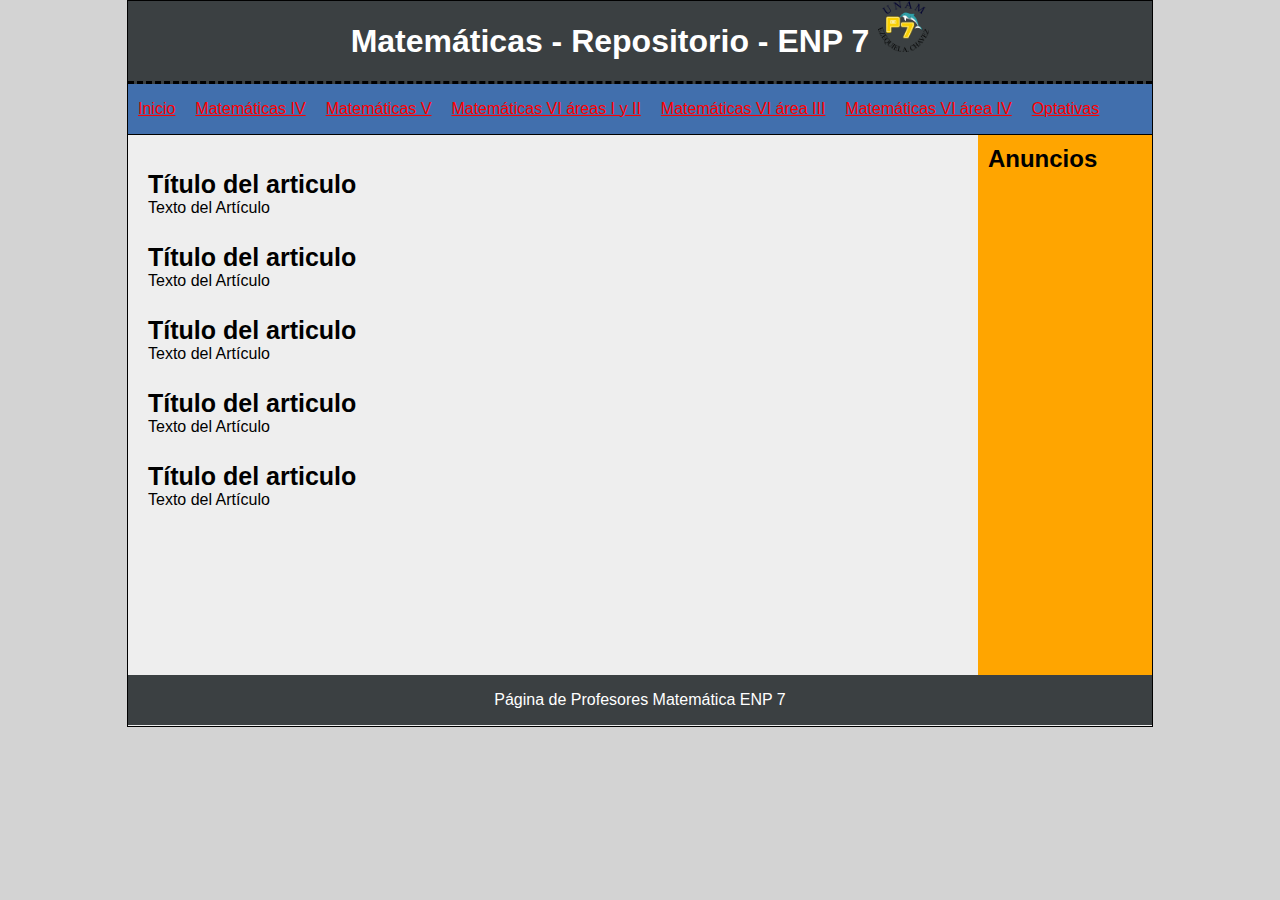
==== index.html @ eeb8fa77 "primer commit" ====
<!DOCTYPE html>
<html lang="es">
    <head>
        <meta charset="utf-8" />
        <meta name="description" content="Página de profesores Matemática Vespertino ENP 7." />
        <meta name="autor" content="M en C Adolfo Bravo Hernández" />
        <title>
            Matemáticas - ENP 7
        </title>
        <link rel="icon" type="image/png" href="img/fivicon.png"/>
        <link rel="stylesheet" type="text/css" href="css/style.css"/>
        
    </head>
    <body>
        <div id="container">
            <header>
                <h1>Matemáticas - Repositorio - ENP 7 <img src="img/logoP7.png" width="5%"/></h1>
            </header>
            <nav>
                <ul>
                    <li>
                        <a href="index.html">
                            Inicio
                        </a>
                    </li>
                    <li>
                        <a href="mateiv.html">
                            Matemáticas IV
                        </a>
                    </li>
                    <li>
                        <a href="matev.html">
                            Matemáticas V
                        </a>
                    </li>
                    <li>
                        <a href="matevi-12.html">
                            Matemáticas VI áreas I y II
                        </a>
                    </li>
                    <li>
                        <a href="matevi-3.html">
                            Matemáticas VI área III
                        </a>
                    </li>
                    <li>
                        <a href="matevi-4.html">
                            Matemáticas VI área IV
                        </a>
                    </li>
                    <li>
                        <a href="optativas.html">
                           Optativas
                       </a>
                    </li>
                </ul>
            </nav>
            <div class="clearfix"></div>
            <section id="content">
                <article class="article">
                    <h2>Título del articulo</h2>
                    <p>Texto del Artículo</p>
                </article>
                <article class="article">
                    <h2>Título del articulo</h2>
                    <p>Texto del Artículo</p>
                </article>
                <article class="article">
                    <h2>Título del articulo</h2>
                    <p>Texto del Artículo</p>
                </article>
                <article class="article">
                    <h2>Título del articulo</h2>
                    <p>Texto del Artículo</p>
                </article>
                <article class="article">
                    <h2>Título del articulo</h2>
                    <p>Texto del Artículo</p>
                </article>
            </section>
            <aside>
                <h2>Anuncios</h2>
            </aside>
            <div class="clearfix"></div>
            <footer>
                Página de Profesores Matemática ENP 7
            </footer>
            
        </div>
       
    </body>
</html>
---- css/style.css ----
*{
    margin: 0px;
    padding: 0px;
}
body{
    background: lightgray;
    font-family: Arial, Helvetica, sans-serif;
}

#container{
    width: 80%;
    margin: 0px auto;
    border: 1px solid black;
}

header{
    background: #3b4042;
    color: white;
    height: 80px;
    width: 100%;
    margin: 0px;
    text-align: center;
    line-height: 80px;
    border-bottom: 3px dashed black;
}

nav{
    background: #416fad;
    height: 50px;
    border-bottom: 1px solid black;
}
nav ul li{
    float: left;
    list-style: none;
    margin: 10px;
    line-height: 30px;
}

#content{
    float: left;
    width: calc(83% - 40px);
    background: #eee;
    min-height: 500px;
    padding: 20px;
}

aside{
    float: left;
    width: calc(17% - 20px);
    background: orange;
    min-height: 520px;
    padding: 10px;
}

footer{
    background: #3b4042;
    color: white;
    height: 50px;
    line-height: 50px;
    text-align: center;
    border-bottom: 1px solid #eee;
}
.clearfix{
    clear: both;
}
.article{
    color: black;
    margin-top: 15px;
    margin-bottom: 15px;
    padding-bottom: 10px;
    border-bottom: 1px solid #eee;
}

.article: :first-child{
    border-top: 1px solid #eee;
}

.article h2{
    font-size: 25px;
}

 /* unvisited link */
 a:link {
    color: red;
  }
  
  /* visited link */
  a:visited {
    color: green;
  }
  
  /* mouse over link */
  a:hover {
    color: hotpink;
  }
  
  /* selected link */
  a:active {
    color: blue;
  }
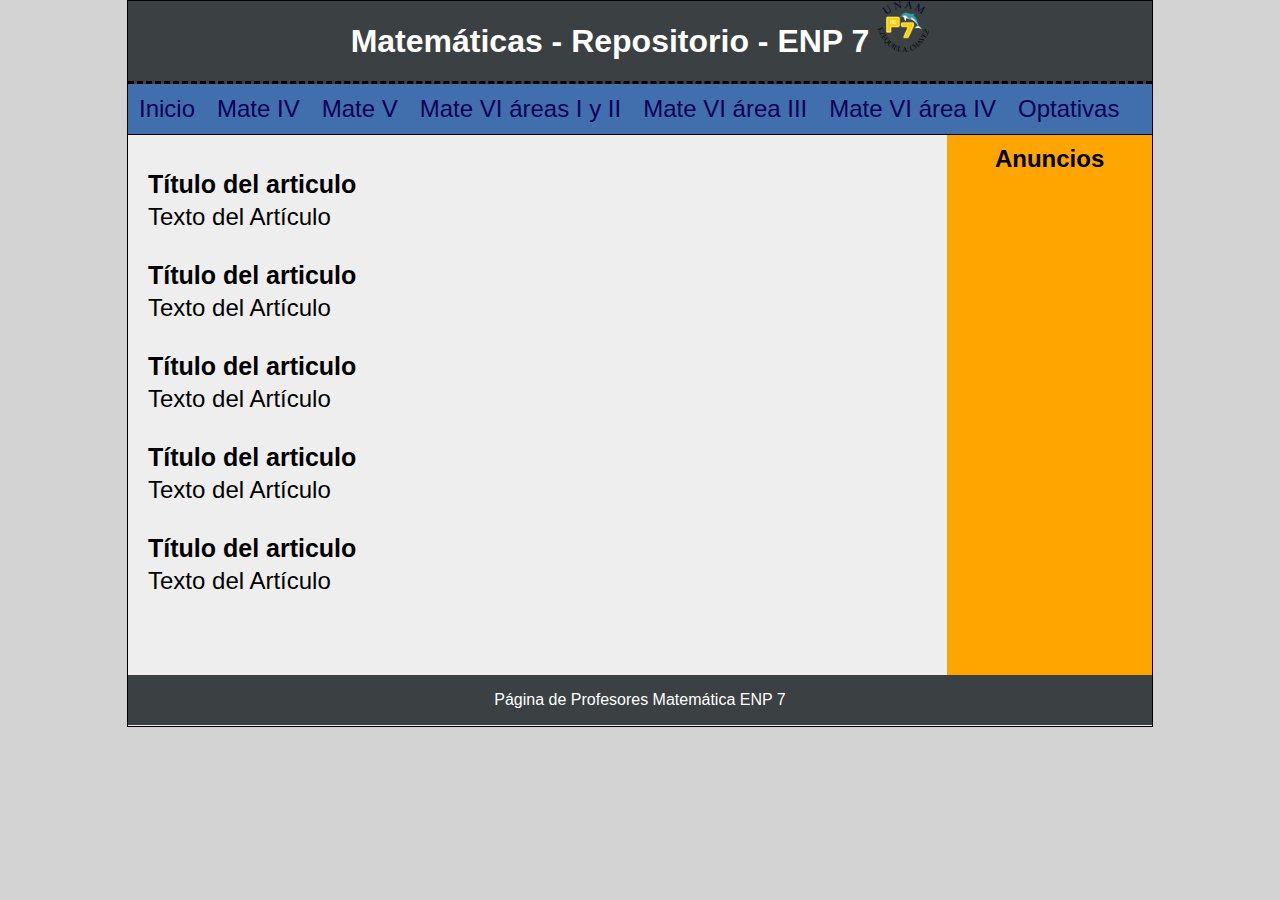
==== commit 0d8f78ef: "Cambios de estilo" ====
--- a/index.html
+++ b/index.html
@@ -5,7 +5,7 @@
         <meta name="description" content="Página de profesores Matemática Vespertino ENP 7." />
         <meta name="autor" content="M en C Adolfo Bravo Hernández" />
         <title>
-            Matemáticas - ENP 7
+            Mate - ENP 7
         </title>
         <link rel="icon" type="image/png" href="img/fivicon.png"/>
         <link rel="stylesheet" type="text/css" href="css/style.css"/>
@@ -25,27 +25,27 @@
                     </li>
                     <li>
                         <a href="mateiv.html">
-                            Matemáticas IV
+                            Mate IV
                         </a>
                     </li>
                     <li>
                         <a href="matev.html">
-                            Matemáticas V
+                            Mate V
                         </a>
                     </li>
                     <li>
                         <a href="matevi-12.html">
-                            Matemáticas VI áreas I y II
+                            Mate VI áreas I y II
                         </a>
                     </li>
                     <li>
                         <a href="matevi-3.html">
-                            Matemáticas VI área III
+                            Mate VI área III
                         </a>
                     </li>
                     <li>
                         <a href="matevi-4.html">
-                            Matemáticas VI área IV
+                            Mate VI área IV
                         </a>
                     </li>
                     <li>
--- a/css/style.css
+++ b/css/style.css
@@ -3,7 +3,7 @@
     padding: 0px;
 }
 body{
-    background: lightgray;
+    background:lightgray;
     font-family: Arial, Helvetica, sans-serif;
 }
 
@@ -38,7 +38,15 @@
 
 #content{
     float: left;
-    width: calc(83% - 40px);
+    width: calc(80% - 40px);
+    background: #eee;
+    min-height: 500px;
+    padding: 20px;
+}
+
+#contentwa{
+    float: left;
+    width: calc(100% - 40px);
     background: #eee;
     min-height: 500px;
     padding: 20px;
@@ -46,10 +54,14 @@
 
 aside{
     float: left;
-    width: calc(17% - 20px);
+    width: calc(20% - 20px);
     background: orange;
     min-height: 520px;
     padding: 10px;
+}
+
+aside h2{
+  text-align: center;
 }
 
 footer{
@@ -79,22 +91,58 @@
     font-size: 25px;
 }
 
- /* unvisited link */
- a:link {
-    color: red;
+a {
+    outline: none;
+    text-decoration: none;
+    padding: 2px 1px 0;
   }
   
-  /* visited link */
-  a:visited {
-    color: green;
+  a:link {
+    color: #080255;
   }
   
-  /* mouse over link */
-  a:hover {
-    color: hotpink;
+  a:visited {
+    color: #080255;
   }
   
-  /* selected link */
+  a:focus {
+    border-bottom: 1px solid;
+    background: #bae498;
+  }
+  
+  a:hover {
+    border-bottom: 1px solid;
+    background: #cdfeaa;
+  }
+  
   a:active {
-    color: blue;
-  } +    background: #12b9e2;
+    color: #cdfeaa;
+  }
+
+  ul,
+ol,
+dl,
+p {
+  font-size: 1.5rem;
+}
+
+li,
+p {
+  line-height: 1.5;
+}
+
+/* Estilos para las listas de descripciones */
+
+dd,
+dt {
+  line-height: 1.5;
+}
+
+dt {
+  font-weight: bold;
+}
+
+dd {
+  margin-bottom: 1.5rem;
+}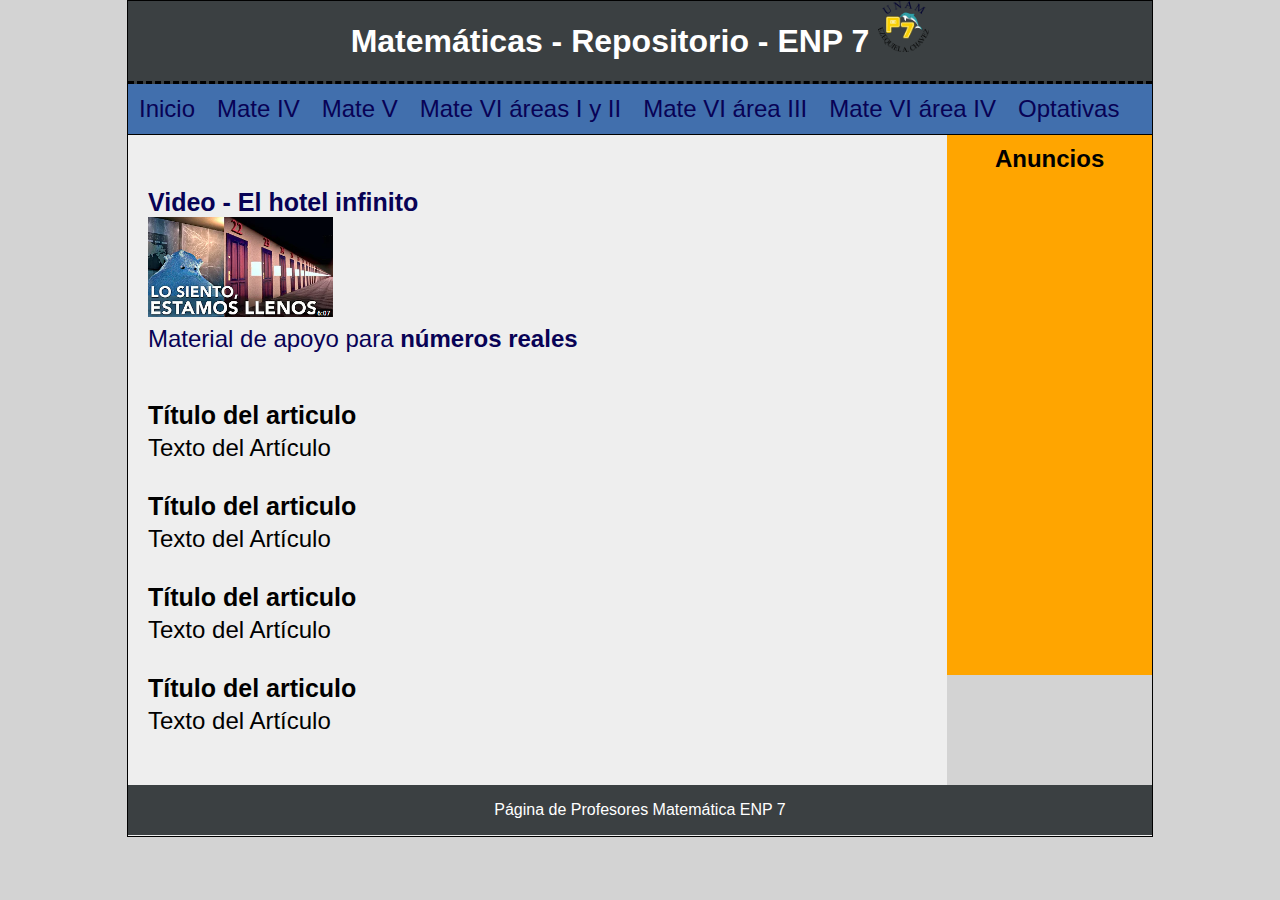
==== commit fe76f06d: "Se agregan ejemplos en index y en unidad V" ====
--- a/index.html
+++ b/index.html
@@ -1,6 +1,16 @@
 <!DOCTYPE html>
 <html lang="es">
     <head>
+        <!-- Google tag (gtag.js) -->
+        <script async src="https://www.googletagmanager.com/gtag/js?id=G-KSGRS9XQ7N"></script>
+        <script>
+        window.dataLayer = window.dataLayer || [];
+        function gtag(){dataLayer.push(arguments);}
+        gtag('js', new Date());
+
+        gtag('config', 'G-KSGRS9XQ7N');
+        </script>
+
         <meta charset="utf-8" />
         <meta name="description" content="Página de profesores Matemática Vespertino ENP 7." />
         <meta name="autor" content="M en C Adolfo Bravo Hernández" />
@@ -58,8 +68,11 @@
             <div class="clearfix"></div>
             <section id="content">
                 <article class="article">
-                    <h2>Título del articulo</h2>
-                    <p>Texto del Artículo</p>
+                    <a href="https://www.youtube.com/watch?v=4c8vG-mxuao" target="_blank"><h2>Video - El hotel infinito</h2>
+                    <time datetime="2024-02-11"11 de febrero></time>
+                    <img alt="imágen del artículo" src="img/hotelinfinito.png" height="100" />
+                    <p>Material de apoyo para <b>números reales</b></p>
+                    </a>
                 </article>
                 <article class="article">
                     <h2>Título del articulo</h2>
--- a/css/style.css
+++ b/css/style.css
@@ -145,4 +145,5 @@
 
 dd {
   margin-bottom: 1.5rem;
-}+}
+
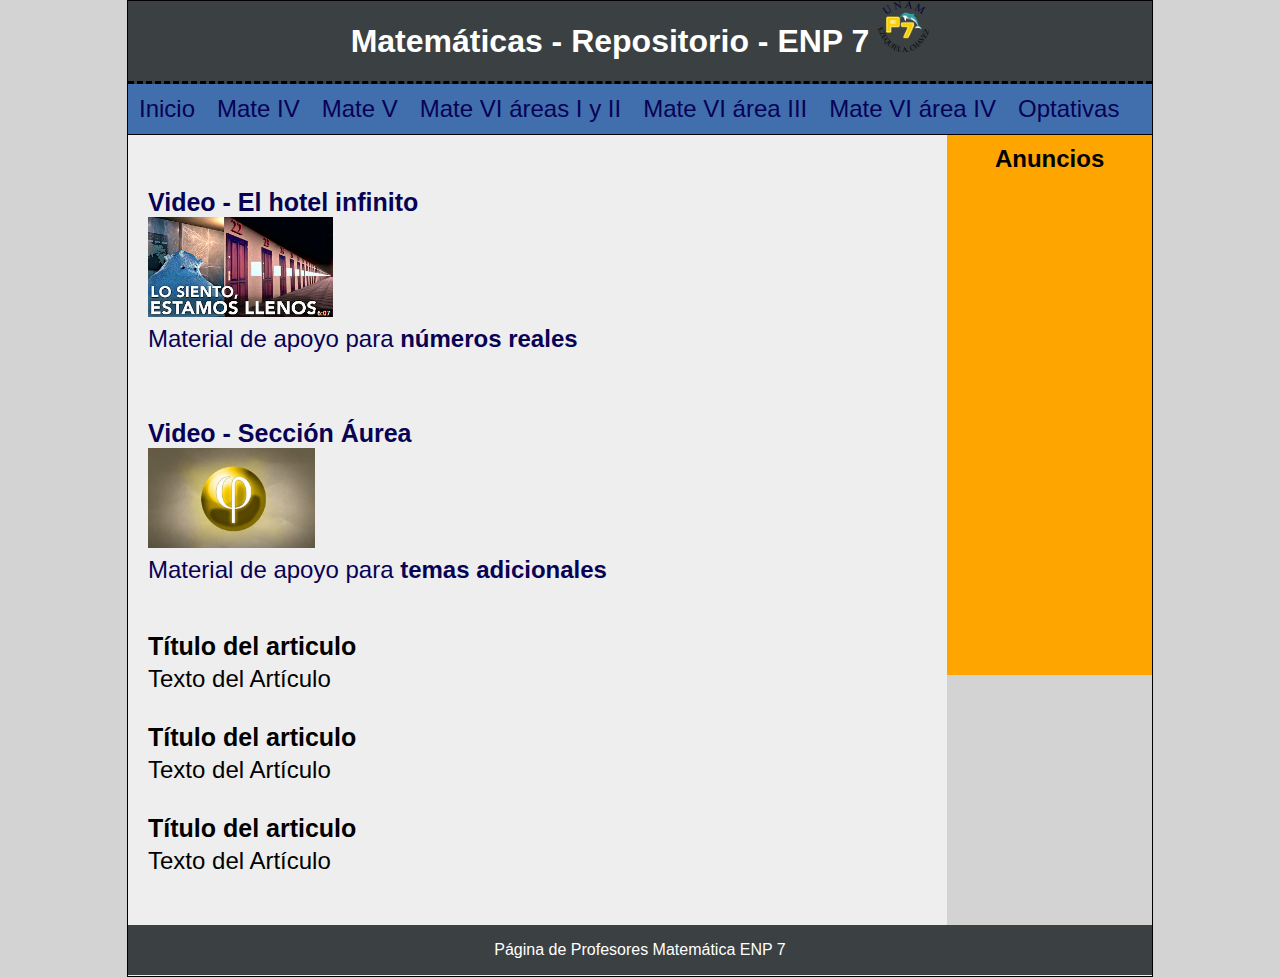
==== commit 0d35ae56: "action prueba uno" ====
--- a/index.html
+++ b/index.html
@@ -75,8 +75,11 @@
                     </a>
                 </article>
                 <article class="article">
-                    <h2>Título del articulo</h2>
-                    <p>Texto del Artículo</p>
+                    <a href="https://youtu.be/aopHcOm7a-w?si=JrQ6tB_9ips8_A7f" target="_blank"><h2>Video - Sección Áurea</h2>
+                    <time datetime="2024-02-23"23 de febrero></time>
+                    <img alt="imágen del artículo" src="img/seccion_aurea.png" height="100" />
+                    <p>Material de apoyo para <b>temas adicionales</b></p>
+                    </a>
                 </article>
                 <article class="article">
                     <h2>Título del articulo</h2>
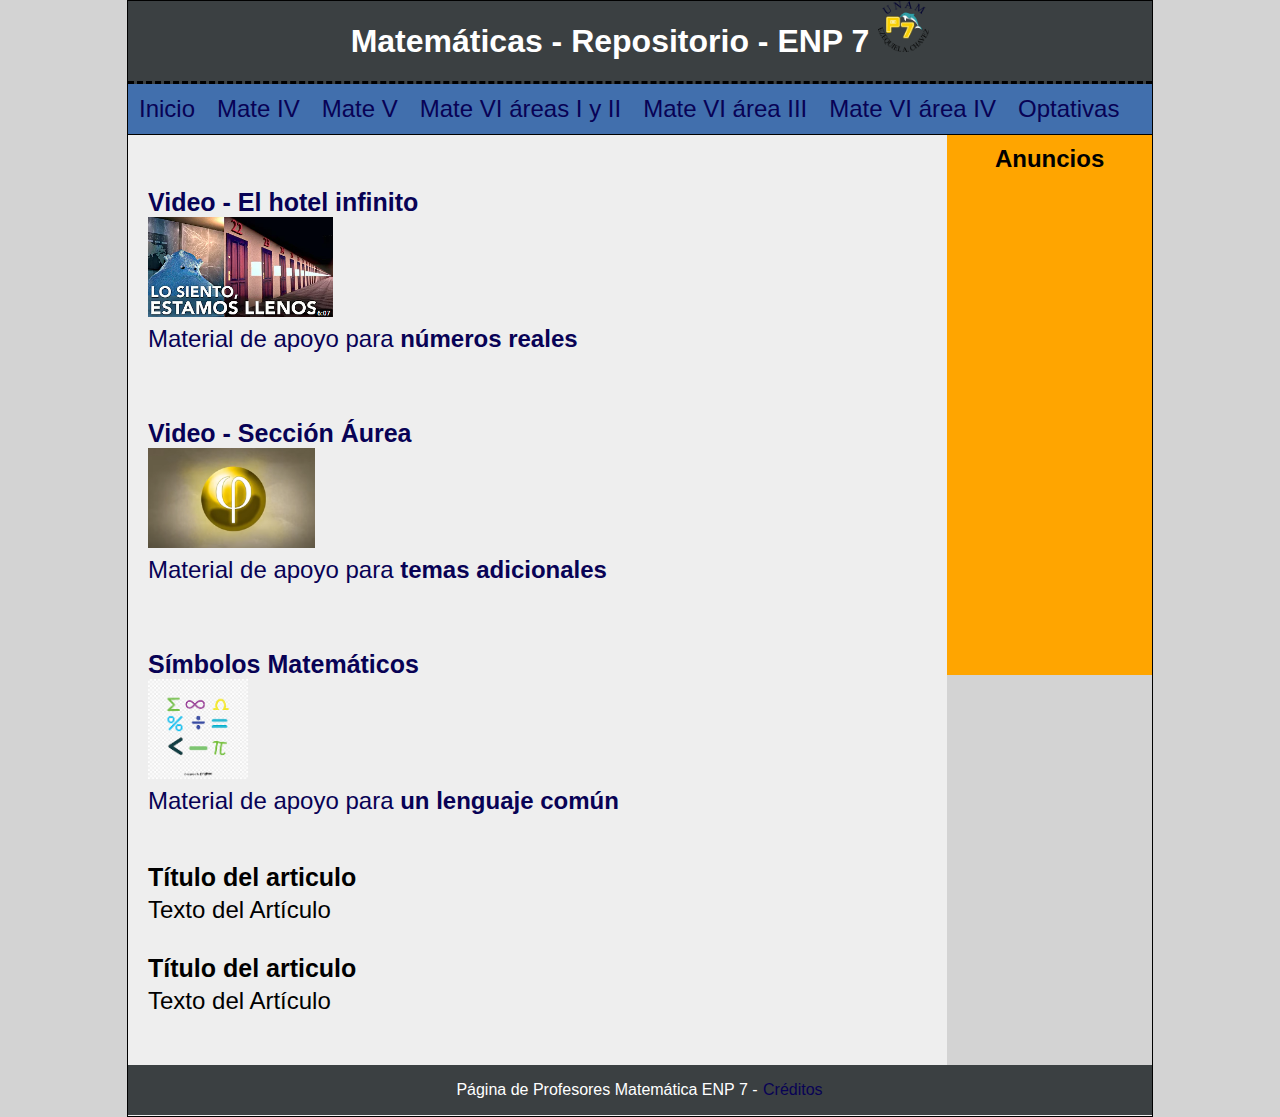
==== commit 5eccd354: "se corrige espacio en mate description" ====
--- a/index.html
+++ b/index.html
@@ -12,8 +12,8 @@
         </script>
 
         <meta charset="utf-8" />
-        <meta name="description" content="Página de profesores Matemática Vespertino ENP 7." />
-        <meta name="autor" content="M en C Adolfo Bravo Hernández" />
+        <meta name="description" content="Repositorio de archivos y enlaces de material didáctico, creado o recolectado por profesores de Matemática de ENP 7, para uso de quien esté interesado en mejorar o generar capacidades en matemática con base a temas relacionados en el plan de estudios de la Escuela Nacional Preparatoria de la UNAM." />
+        <meta name="author" content="M en C Adolfo Bravo Hernández" />
         <title>
             Mate - ENP 7
         </title>
@@ -69,21 +69,24 @@
             <section id="content">
                 <article class="article">
                     <a href="https://www.youtube.com/watch?v=4c8vG-mxuao" target="_blank"><h2>Video - El hotel infinito</h2>
-                    <time datetime="2024-02-11"11 de febrero></time>
-                    <img alt="imágen del artículo" src="img/hotelinfinito.png" height="100" />
+                    <time datetime="2024-02-11"11 de febrero de 2024></time>
+                    <img alt="imagen del artículo" src="img/hotelinfinito.png" height="100" />
                     <p>Material de apoyo para <b>números reales</b></p>
                     </a>
                 </article>
                 <article class="article">
                     <a href="https://youtu.be/aopHcOm7a-w?si=JrQ6tB_9ips8_A7f" target="_blank"><h2>Video - Sección Áurea</h2>
-                    <time datetime="2024-02-23"23 de febrero></time>
-                    <img alt="imágen del artículo" src="img/seccion_aurea.png" height="100" />
+                    <time datetime="2024-02-23"23 de febrero de 2024></time>
+                    <img alt="imagen del artículo" src="img/seccion_aurea.png" height="100" />
                     <p>Material de apoyo para <b>temas adicionales</b></p>
                     </a>
                 </article>
                 <article class="article">
-                    <h2>Título del articulo</h2>
-                    <p>Texto del Artículo</p>
+                    <a href="repositoriomateenp7/temas-generales/simbolos_matematicos.pdf" target="_blank"><h2>Símbolos Matemáticos</h2>
+                        <time datetime="2024-02-27"27 de febrero de 2024></time>
+                        <img alt="imagen del artículo" src="img/simbolos_matematicos.png" height="100" />
+                        <p>Material de apoyo para <b>un lenguaje común</b></p>
+                        </a>
                 </article>
                 <article class="article">
                     <h2>Título del articulo</h2>
@@ -99,7 +102,7 @@
             </aside>
             <div class="clearfix"></div>
             <footer>
-                Página de Profesores Matemática ENP 7
+                Página de Profesores Matemática ENP 7 - <a href="creditos.html">Créditos</a>
             </footer>
             
         </div>
--- a/css/style.css
+++ b/css/style.css
@@ -147,3 +147,13 @@
   margin-bottom: 1.5rem;
 }
 
+.card-title {
+  margin-bottom: 0.75rem;
+  color:#444444;
+  font-size: 1.5rem;
+}
+
+.card-text {
+  color:#555555;
+  font-size: 1rem;
+}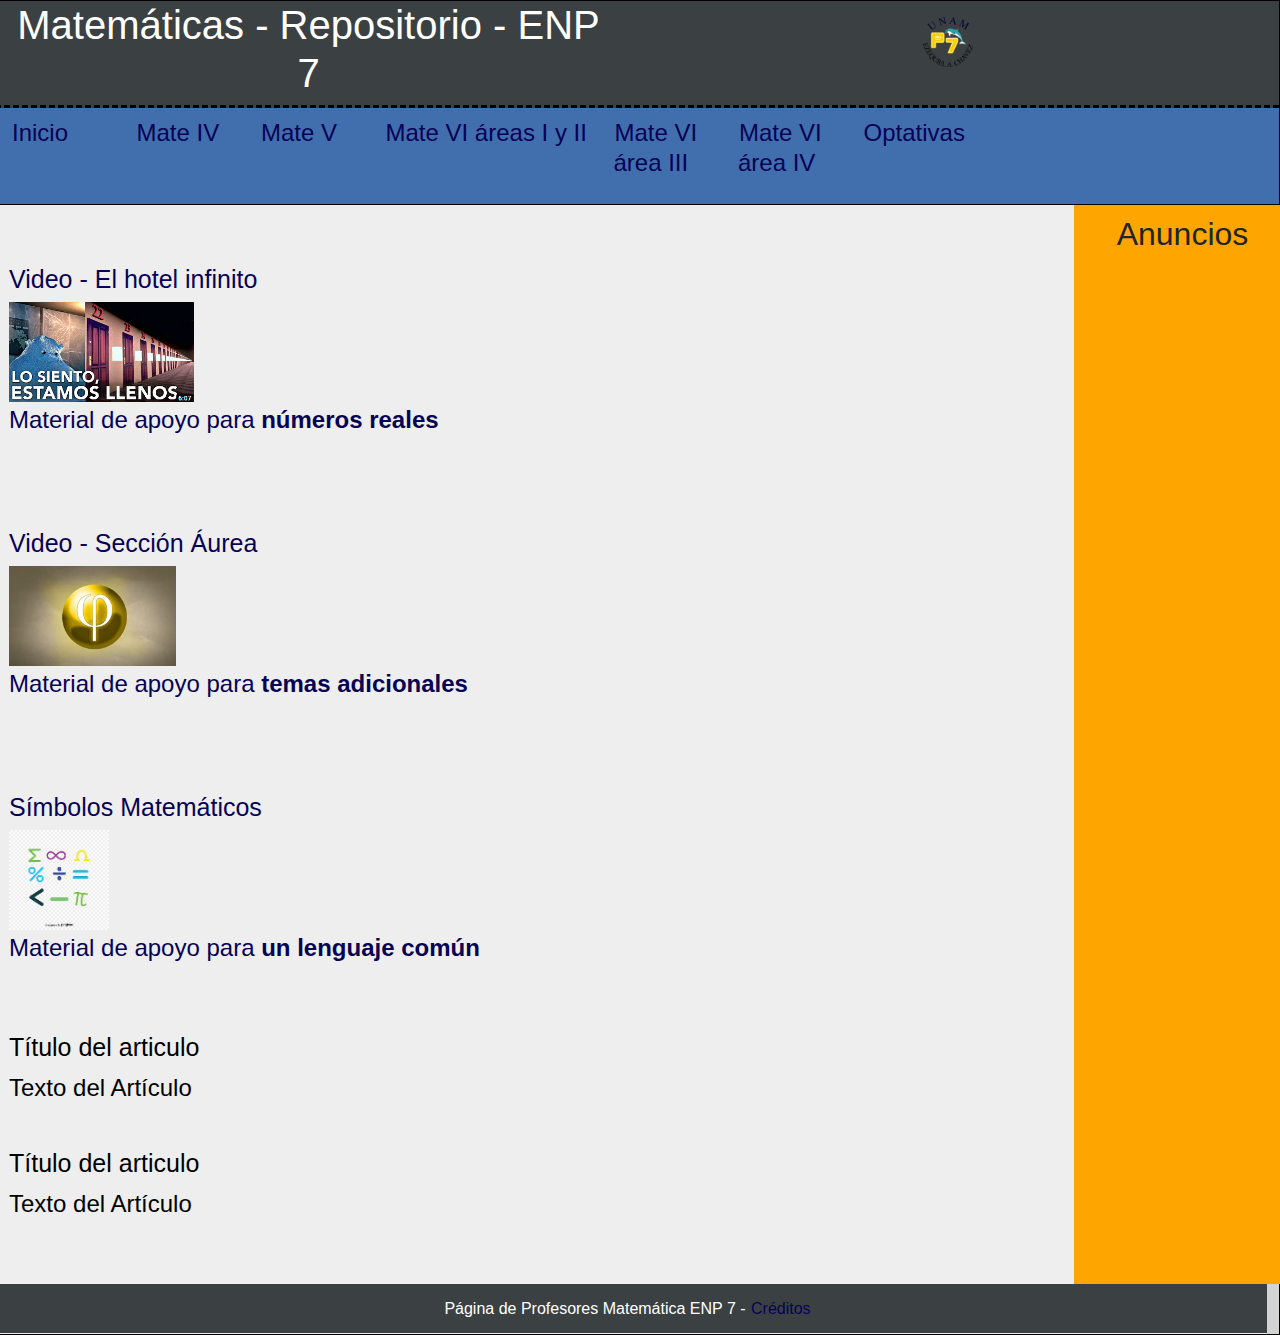
==== commit e7208ea8: "se agrega bootstrap" ====
--- a/index.html
+++ b/index.html
@@ -18,94 +18,103 @@
             Mate - ENP 7
         </title>
         <link rel="icon" type="image/png" href="img/fivicon.png"/>
+        <meta http-equiv="X-UA-Compatible" content="IE=edge">
+	    <meta name="viewport" content="width=device-width, initial-scale=1.0">
+	    <link rel="stylesheet" href="css/bootstrap.min.css">
         <link rel="stylesheet" type="text/css" href="css/style.css"/>
         
     </head>
     <body>
         <div id="container">
-            <header>
-                <h1>Matemáticas - Repositorio - ENP 7 <img src="img/logoP7.png" width="5%"/></h1>
+            <div class="row">
+            <header class="row align-items-around">
+                <div class="col"><h1>Matemáticas - Repositorio - ENP 7 </h1></div>
+                <div class="col"><img src="img/logoP7.png" width="50px"/></div>
+                
             </header>
-            <nav>
+            <nav class="row align-items-center">
                 <ul>
-                    <li>
+                    <li class="col-12 col-md-1">
                         <a href="index.html">
                             Inicio
                         </a>
                     </li>
-                    <li>
+                    <li class="col-12 col-md-1">
                         <a href="mateiv.html">
                             Mate IV
                         </a>
                     </li>
-                    <li>
+                    <li class="col-12 col-md-1">
                         <a href="matev.html">
                             Mate V
                         </a>
                     </li>
-                    <li>
+                    <li class="col-12 col-md-2">
                         <a href="matevi-12.html">
                             Mate VI áreas I y II
                         </a>
                     </li>
-                    <li>
+                    <li class="col-12 col-md-1">
                         <a href="matevi-3.html">
                             Mate VI área III
                         </a>
                     </li>
-                    <li>
+                    <li class="col-12 col-md-1">
                         <a href="matevi-4.html">
                             Mate VI área IV
                         </a>
                     </li>
-                    <li>
+                    <li class="col-12 col-md-1">
                         <a href="optativas.html">
                            Optativas
                        </a>
                     </li>
                 </ul>
             </nav>
-            <div class="clearfix"></div>
-            <section id="content">
-                <article class="article">
-                    <a href="https://www.youtube.com/watch?v=4c8vG-mxuao" target="_blank"><h2>Video - El hotel infinito</h2>
-                    <time datetime="2024-02-11"11 de febrero de 2024></time>
-                    <img alt="imagen del artículo" src="img/hotelinfinito.png" height="100" />
-                    <p>Material de apoyo para <b>números reales</b></p>
-                    </a>
-                </article>
-                <article class="article">
-                    <a href="https://youtu.be/aopHcOm7a-w?si=JrQ6tB_9ips8_A7f" target="_blank"><h2>Video - Sección Áurea</h2>
-                    <time datetime="2024-02-23"23 de febrero de 2024></time>
-                    <img alt="imagen del artículo" src="img/seccion_aurea.png" height="100" />
-                    <p>Material de apoyo para <b>temas adicionales</b></p>
-                    </a>
-                </article>
-                <article class="article">
-                    <a href="repositoriomateenp7/temas-generales/simbolos_matematicos.pdf" target="_blank"><h2>Símbolos Matemáticos</h2>
-                        <time datetime="2024-02-27"27 de febrero de 2024></time>
-                        <img alt="imagen del artículo" src="img/simbolos_matematicos.png" height="100" />
-                        <p>Material de apoyo para <b>un lenguaje común</b></p>
+        </div>
+            <div class="row">
+                <section id="content" class="col-12 col-md-10 align-items-center">
+                    <article class="article">
+                        <a href="https://www.youtube.com/watch?v=4c8vG-mxuao" target="_blank"><h2>Video - El hotel infinito</h2>
+                        <time datetime="2024-02-11"11 de febrero de 2024></time>
+                        <img alt="imagen del artículo" src="img/hotelinfinito.png" height="100" />
+                        <p>Material de apoyo para <b>números reales</b></p>
                         </a>
-                </article>
-                <article class="article">
-                    <h2>Título del articulo</h2>
-                    <p>Texto del Artículo</p>
-                </article>
-                <article class="article">
-                    <h2>Título del articulo</h2>
-                    <p>Texto del Artículo</p>
-                </article>
-            </section>
-            <aside>
-                <h2>Anuncios</h2>
-            </aside>
-            <div class="clearfix"></div>
-            <footer>
-                Página de Profesores Matemática ENP 7 - <a href="creditos.html">Créditos</a>
-            </footer>
+                    </article>
+                    <article class="article">
+                        <a href="https://youtu.be/aopHcOm7a-w?si=JrQ6tB_9ips8_A7f" target="_blank"><h2>Video - Sección Áurea</h2>
+                        <time datetime="2024-02-23"23 de febrero de 2024></time>
+                        <img alt="imagen del artículo" src="img/seccion_aurea.png" height="100" />
+                        <p>Material de apoyo para <b>temas adicionales</b></p>
+                        </a>
+                    </article>
+                    <article class="article">
+                        <a href="repositoriomateenp7/temas-generales/simbolos_matematicos.pdf" target="_blank"><h2>Símbolos Matemáticos</h2>
+                            <time datetime="2024-02-27"27 de febrero de 2024></time>
+                            <img alt="imagen del artículo" src="img/simbolos_matematicos.png" height="100" />
+                            <p>Material de apoyo para <b>un lenguaje común</b></p>
+                            </a>
+                    </article>
+                    <article class="article">
+                        <h2>Título del articulo</h2>
+                        <p>Texto del Artículo</p>
+                    </article>
+                    <article class="article">
+                        <h2>Título del articulo</h2>
+                        <p>Texto del Artículo</p>
+                    </article>
+                </section>
+                <aside class="col-12 col-md-2">
+                    <h2>Anuncios</h2>
+                </aside>
+            </div>
+            <div class="row col-12">
+                <footer>
+                    Página de Profesores Matemática ENP 7 - <a href="creditos.html">Créditos</a>
+                </footer>
+            </div>
             
         </div>
-       
+        <script src="js/bootstrap.bundle.min.js"></script>
     </body>
 </html>--- a/css/style.css
+++ b/css/style.css
@@ -1,14 +1,10 @@
-*{
-    margin: 0px;
-    padding: 0px;
-}
+
 body{
     background:lightgray;
     font-family: Arial, Helvetica, sans-serif;
 }
 
 #container{
-    width: 80%;
     margin: 0px auto;
     border: 1px solid black;
 }
@@ -16,8 +12,6 @@
 header{
     background: #3b4042;
     color: white;
-    height: 80px;
-    width: 100%;
     margin: 0px;
     text-align: center;
     line-height: 80px;
@@ -26,7 +20,6 @@
 
 nav{
     background: #416fad;
-    height: 50px;
     border-bottom: 1px solid black;
 }
 nav ul li{
@@ -38,7 +31,6 @@
 
 #content{
     float: left;
-    width: calc(80% - 40px);
     background: #eee;
     min-height: 500px;
     padding: 20px;
@@ -46,7 +38,6 @@
 
 #contentwa{
     float: left;
-    width: calc(100% - 40px);
     background: #eee;
     min-height: 500px;
     padding: 20px;
@@ -54,9 +45,8 @@
 
 aside{
     float: left;
-    width: calc(20% - 20px);
     background: orange;
-    min-height: 520px;
+
     padding: 10px;
 }
 
